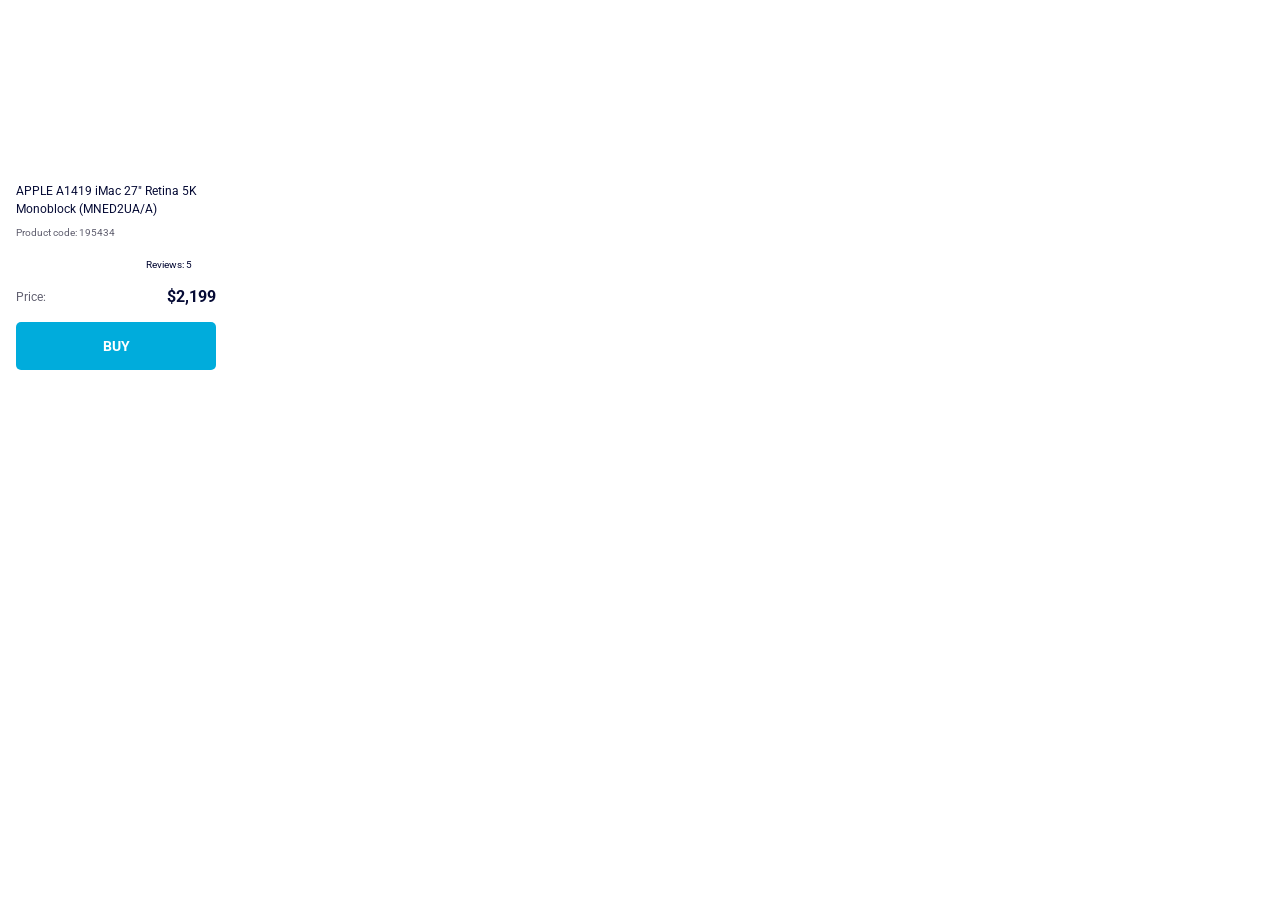
==== src/index.html @ 2e721cfb "add task solution" ====
<!doctype html>
<html lang="en">
  <head>
    <meta charset="UTF-8" />
    <meta
      name="viewport"
      content="width=device-width, initial-scale=1.0"
    />
    <title>Product cards</title>
    <link
      rel="stylesheet"
      href="styles/index.css"
    />
    <link rel="preconnect" href="https://fonts.googleapis.com">
    <link rel="preconnect" href="https://fonts.gstatic.com" crossorigin>
    <link href="https://fonts.googleapis.com/css2?family=Roboto:ital,wght@0,100..900;1,100..900&display=swap" rel="stylesheet">
  </head>
  <body>
        <div class="card" data-qa="card">
          <div class="card__image"></div>

          <a href="#" class="card__title">
          APPLE A1419 iMac 27" Retina 5K Monoblock (MNED2UA/A)
          </a>

          <div class="card__code">
            Product code: <span>195434</span>
          </div>

          <div class="stars stars--4">
            <span class="stars__reviews">Reviews: 5</span>
          </div>

          <div class="card__price">
            <span class="card__price-label">Price:</span>
            <span class="card__price-value">$2,199</span>
          </div>

          <a href="#" class="card__buy" data-qa="hover">BUY</a>
        </div>
  </body>
</html>
---- src/styles/index.css ----
body {
  margin: 0;
  box-sizing: border-box;
  font-family: "Roboto", sans-serif;
}

.card {
  width: 200px;
  padding: 32px 16px;
}
.card__image {
  width: 160px;
  height: 134px;
  margin: 0 auto 16px;
  background-image: url("../images/imac.jpeg");
  background-repeat: no-repeat;
  background-position: center;
  background-size: contain;
}
.card__title {
  display: block;
  font-size: 12px;
  line-height: 18px;
  color: #060B35;
  text-decoration: none;
  margin-bottom: 8px;
}
.card__code {
  font-size: 10px;
  color: #616070;
  line-height: 14px;
  margin-bottom: 16px;
}
.card__price {
  display: flex;
  justify-content: space-between;
  align-items: center;
  margin-bottom: 16px;
}
.card__price-label {
  font-size: 12px;
  line-height: 18px;
  color: #616070;
}
.card__price-value {
  font-size: 16px;
  line-height: 18px;
  font-weight: 700;
  color: #060B35;
}
.card__buy {
  display: block;
  padding: 16px 0;
  text-align: center;
  background-color: #00ACDC;
  color: #fff;
  text-decoration: none;
  font-weight: 700;
  font-size: 14px;
  line-height: 16px;
  border-radius: 5px;
}
.card__buy:hover {
  background-color: #fff;
  color: #00ACDC;
  border: 1px solid #00ACDC;
}

.stars {
  position: relative;
  display: flex;
  align-items: center;
  margin-bottom: 16px;
}
.stars::before {
  content: "";
  width: 80px;
  height: 16px;
  background-image: url("../images/star.svg");
  background-repeat: repeat-x;
  background-size: 20px 16px;
}
.stars::after {
  content: "";
  position: absolute;
  left: 0;
  width: 0;
  height: 16px;
  background-image: url("../images/star-active.svg");
  background-repeat: repeat-x;
  background-size: 20px 16px;
}
.stars--1::after {
  width: 20px;
}
.stars--2::after {
  width: 40px;
}
.stars--3::after {
  width: 60px;
}
.stars--4::after {
  width: 80px;
}
.stars--5::after {
  width: 100px;
}
.stars__reviews {
  margin-left: 50px;
  font-size: 10px;
  color: #060b35;
}

/*# sourceMappingURL=index.css.map */
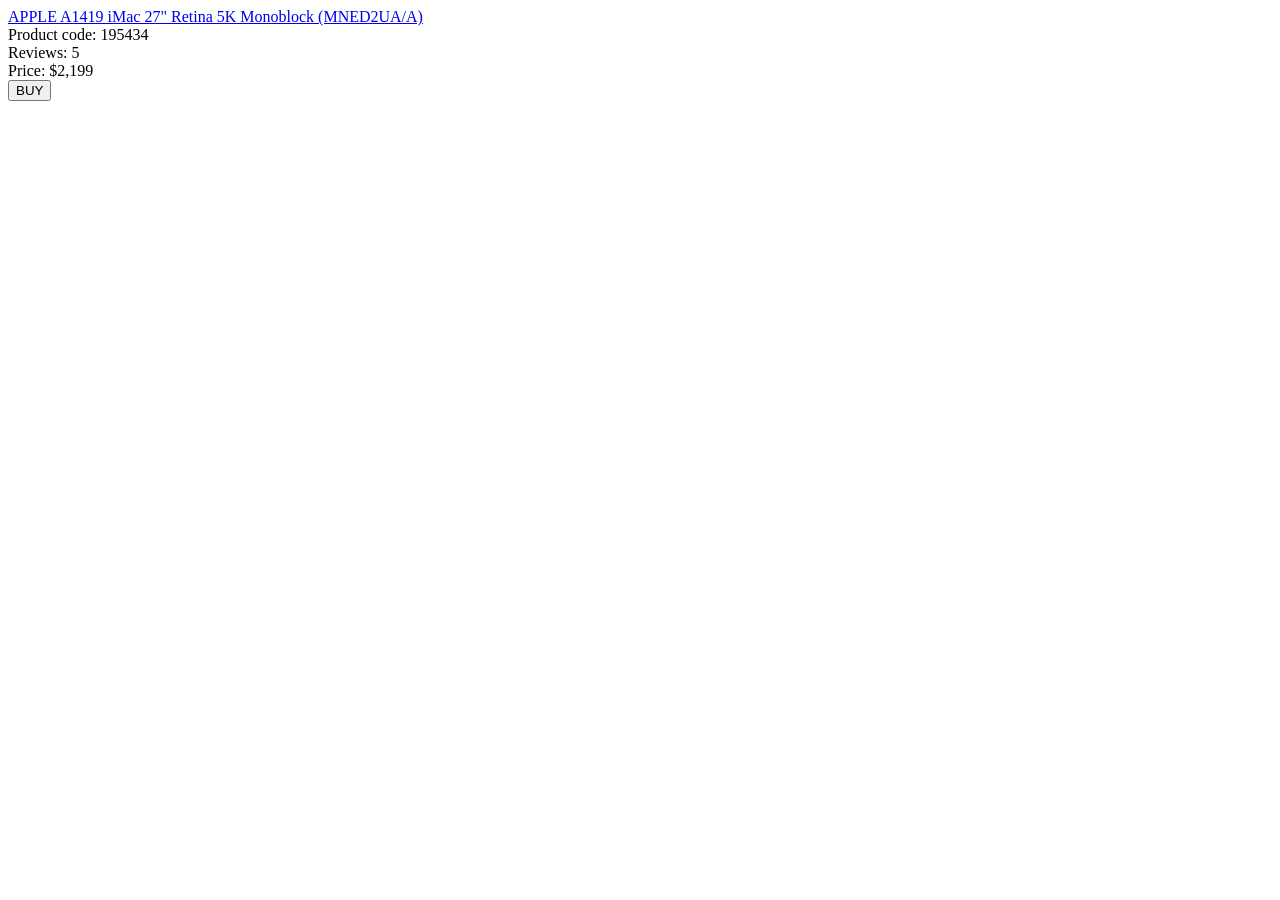
==== commit 758f9db8: "add task solution4" ====
--- a/src/index.html
+++ b/src/index.html
@@ -9,34 +9,55 @@
     <title>Product cards</title>
     <link
       rel="stylesheet"
-      href="styles/index.css"
+      href="styles/index.scss"
     />
-    <link rel="preconnect" href="https://fonts.googleapis.com">
-    <link rel="preconnect" href="https://fonts.gstatic.com" crossorigin>
-    <link href="https://fonts.googleapis.com/css2?family=Roboto:ital,wght@0,100..900;1,100..900&display=swap" rel="stylesheet">
+    <link
+      rel="preconnect"
+      href="https://fonts.googleapis.com"
+    />
+    <link
+      rel="preconnect"
+      href="https://fonts.gstatic.com"
+    />
+    <link
+      href="https://fonts.googleapis.com/css2?family=Roboto:ital,wght@0,100..900;1,100..900&display=swap"
+      rel="stylesheet"
+    />
   </head>
   <body>
-        <div class="card" data-qa="card">
-          <div class="card__image"></div>
+    <div
+      class="card"
+      data-qa="card"
+    >
+      <div class="card__image"></div>
 
-          <a href="#" class="card__title">
-          APPLE A1419 iMac 27" Retina 5K Monoblock (MNED2UA/A)
-          </a>
+      <a
+        href="#"
+        class="card__title"
+      >
+        APPLE A1419 iMac 27" Retina 5K Monoblock (MNED2UA/A)
+      </a>
 
-          <div class="card__code">
-            Product code: <span>195434</span>
-          </div>
+      <div class="card__code">
+        Product code:
+        <span>195434</span>
+      </div>
 
-          <div class="stars stars--4">
-            <span class="stars__reviews">Reviews: 5</span>
-          </div>
+      <div class="stars stars--4">
+        <span class="stars__reviews">Reviews: 5</span>
+      </div>
 
-          <div class="card__price">
-            <span class="card__price-label">Price:</span>
-            <span class="card__price-value">$2,199</span>
-          </div>
+      <div class="card__price">
+        <span class="card__price-label">Price:</span>
+        <span class="card__price-value">$2,199</span>
+      </div>
 
-          <a href="#" class="card__buy" data-qa="hover">BUY</a>
-        </div>
+      <button
+        class="card__buy"
+        data-qa="hover"
+      >
+        BUY
+      </button>
+    </div>
   </body>
 </html>
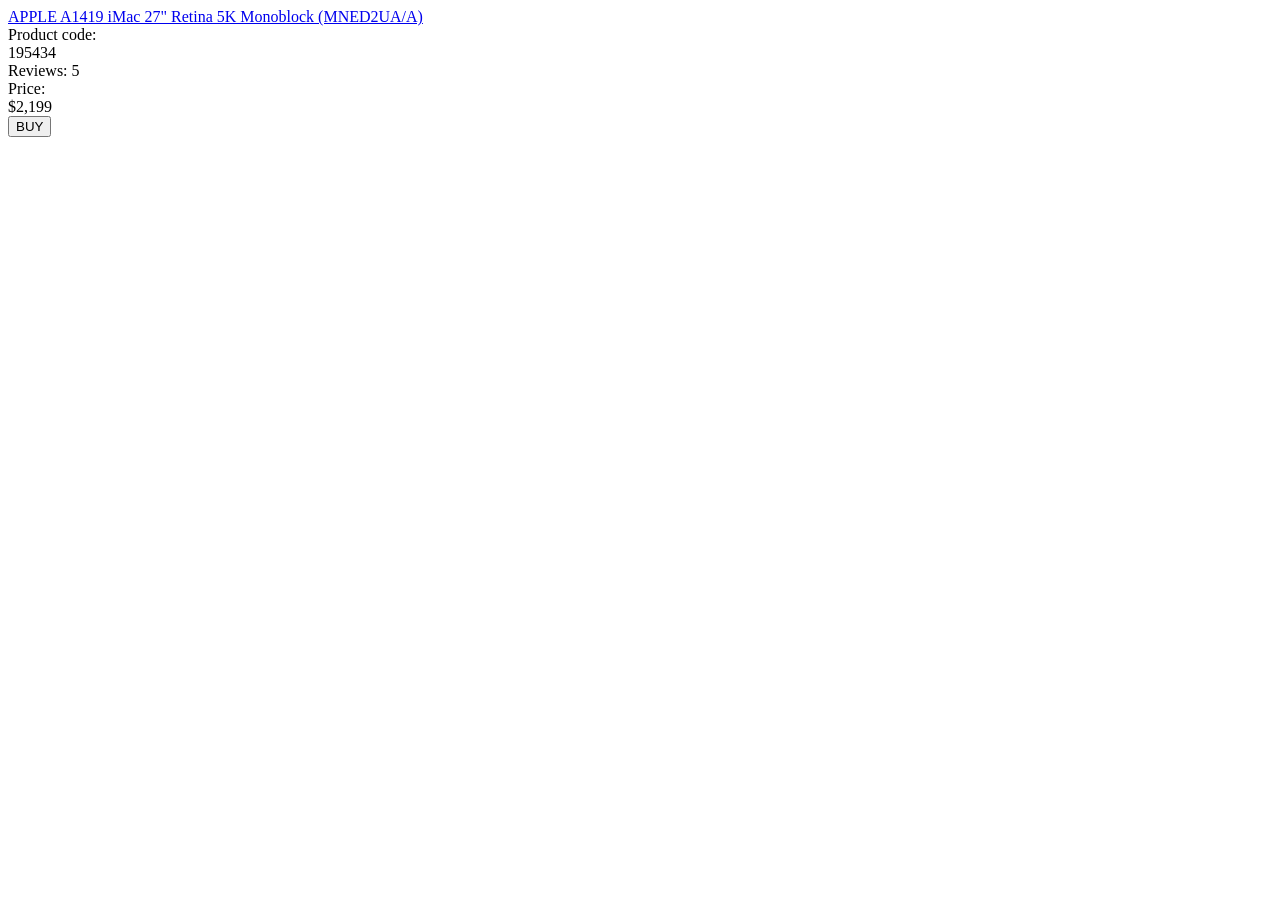
==== commit 8465d4d2: "final result" ====
--- a/src/index.html
+++ b/src/index.html
@@ -40,16 +40,16 @@
 
       <div class="card__code">
         Product code:
-        <span>195434</span>
+        <div>195434</div>
       </div>
 
       <div class="stars stars--4">
-        <span class="stars__reviews">Reviews: 5</span>
+        <div class="stars__reviews">Reviews: 5</div>
       </div>
 
       <div class="card__price">
-        <span class="card__price-label">Price:</span>
-        <span class="card__price-value">$2,199</span>
+        <div class="card__price-label">Price:</div>
+        <div class="card__price-value">$2,199</div>
       </div>
 
       <button
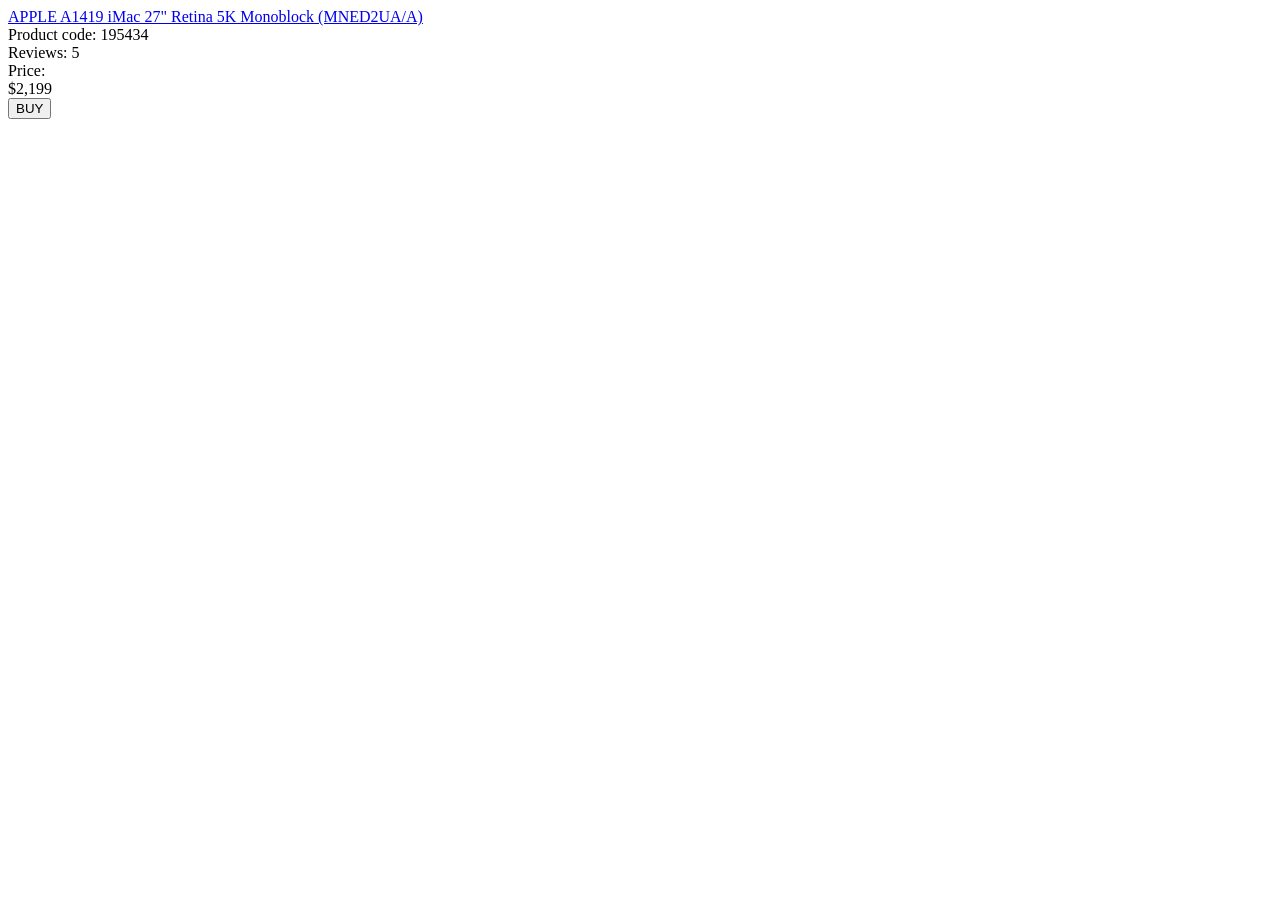
==== commit 9da54841: "final result2" ====
--- a/src/index.html
+++ b/src/index.html
@@ -39,8 +39,8 @@
       </a>
 
       <div class="card__code">
-        Product code:
-        <div>195434</div>
+        <span class="card__code-label">Product code:</span>
+        <span class="card__code-value">195434</span>
       </div>
 
       <div class="stars stars--4">
